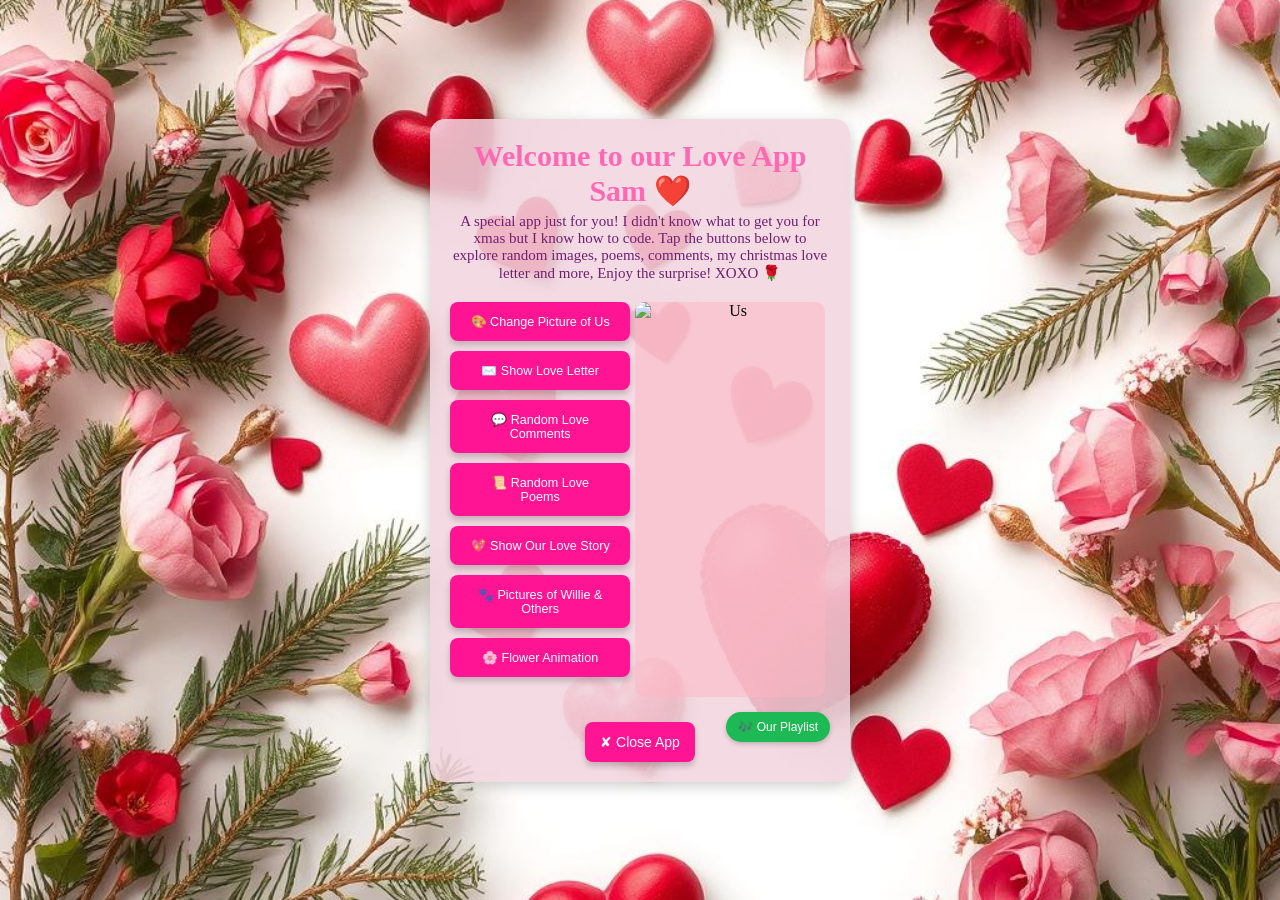
==== index.html @ a5ec3355 "Initial Commit" ====
<!DOCTYPE html>
<html lang="en">
<head>
  <meta charset="UTF-8">
  <meta name="viewport" content="width=device-width, initial-scale=1.0">
  <title>Love App</title>
  <link rel="stylesheet" href="iphone_styles.css">
  <script defer src="girlfriend_app.js"></script>
</head>
<body>
  <div class="container">
    <!-- Title Section -->
    <div class="title-section">
      <h1>Welcome to our Love App Sam ❤️</h1>
      <p>A special app just for you! I didn't know what to get you for xmas but I know how to code. Tap the buttons below to explore random images, poems, comments, my christmas love letter and more, Enjoy the surprise! XOXO 🌹
    </p>
    </div>

    <!-- Main Content -->
    <div class="main-content">
      <!-- Buttons Section -->
      <div class="buttons-section">
        <button onclick="showRandomImage()">🎨 Change Picture of Us</button>
        <button onclick="showLetter()">✉️ Show Love Letter</button>
        <button onclick="showRandomComment()">💬 Random Love Comments</button>
        <button onclick="showRandomPoem()">📜 Random Love Poems</button>
        <button onclick="startLoveStory()">💖 Show Our Love Story</button>
        <button onclick="showRandomCatPicture()">🐾 Pictures of Willie & Others</button>
        <button onclick="runFlowerAnimation()">🌸 Flower Animation</button>
      </div>

      <!-- Image Section -->
      <div class="image-section">
        <div id="imageBox">
          <img id="profile" src="assets/us/us.png" alt="Us" class="profile-picture">
        </div>
        <!-- Our Playlist Button -->
        <button onclick="window.open('https://open.spotify.com/playlist/7s3M896HPykvknNU91CE7M?si=088d660f351b4f21', '_blank')" class="playlist-button">🎶 Our Playlist</button>  
      </div>
    </div>
    <div class="close-app">
        <button onclick="closeApp()">✘ Close App</button>
    </div>

  <!-- Popup Modal -->
<div id="popupModal" class="modal">
  <div class="modal-content">
    <span class="close-btn" onclick="closeModal()">&times;</span>
    <div id="popupContent">
      <!-- Dynamic content like images, text, etc., will appear here -->
    </div>
    <button class="close-popup-btn" onclick="closeModal()">✘ Close</button>
  </div>
</div>
</body>
</html>
---- iphone_styles.css ----
body {
  font-family: 'Cochin', serif;
  background: url('assets/heart-background3.jpg') no-repeat center center fixed;
  background-size: cover;
  margin: 0;
  display: flex;
  justify-content: center;
  align-items: center;
  height: 100vh;
  overflow-y: auto;
}
.title-section h1 {
  font-size: 3.0rem; /* Adjust this value to make it bigger or smaller */
  font-weight: bold;
  color: #f02f8f; /* Example: change the color to a nice pink */
  text-align: center;
  margin-bottom: 10px;
}


.container {
  background-color: rgba(241, 212, 223, 0.85);
  padding: 20px;
  border-radius: 15px;
  width: 90%;
  max-width: 380px;
  box-shadow: 0 4px 15px rgba(0, 0, 0, 0.2);
  text-align: center;
  min-height: 52vh;
}

.title-section h1 {
  color: #ff69b4;
  font-size: 30px;
  margin: 0;
}

.title-section p {
  color: #721f72;
  margin-top: 5px;
  font-size: 15px;
}

.main-content {
  display: flex;
  justify-content: space-between;
  margin-top: 20px;
}

.buttons-section {
  display: flex;
  flex-direction: column;
  gap: 10px;
  width: fit-content;
}

button {
  padding: 12px 20px;
  font-size: 12.6px;
  color: white;
  background-color: #ff1493;
  border: none;
  border-radius: 8px;
  cursor: pointer;
  box-shadow: 0 4px 6px rgba(0, 0, 0, 0.2);
  transition: transform 0.2s, background-color 0.2s;
}

button:hover {
  background-color: #ff85c0;
  transform: scale(1.05);
}

button:active {
  transform: scale(0.95);
}

.image-section {
  display: flex;
  flex-direction: column;
  align-items: center;
  gap: 10px;
  width: 60%;
}

#imageBox {
  width: 95%;
  height: 395px;
  background: rgba(255, 182, 193, 0.5);
  border-radius: 10px;
  display: flex;
  justify-content: center;
  align-items: center;
}

.profile-picture {
  width: 100%;
  height: 100%;
  object-fit: cover;
  border-radius: 10px;
}

.playlist-button {
  padding: 8px 12px; 
  font-size: 12px; 
  color: white;
  background-color: #1DB954;
  border: none;
  border-radius: 20px; 
  cursor: pointer;
  margin-top: 5px; 
  box-shadow: 0 2px 5px rgba(0, 0, 0, 0.2);
  transition: transform 0.2s, background-color 0.2s;
  margin-left: auto;
}

.playlist-button:hover {
  background-color: #1ed760; 
  transform: scale(1.05);
}

.playlist-button:active {
  transform: scale(0.95); 
}


/* Modal Styling */
.modal {
  display: none;
  position: fixed;
  top: 0;
  left: 0;
  width: 100%;
  height: 100%;
  background: rgba(0, 0, 0, 0.7);
  justify-content: center;
  align-items: center;
}

.modal-content {
  background: white;
  padding: 15px;
  border-radius: 10px;
  text-align: center;
  max-width: 400px;
  width: 80%;
  position: relative;
  overflow:hidden;
}

#popupContent img {
  width: 320px;
  height:auto;
  max-height: 480px;
  border-radius: 10px;
  object-fit:contain;
  margin: auto;
  display: block;
  box-sizing: border-box;
}

#popupContent {
  font-size: 16px;
  color: #800080;
}
#storyContent {
  display: flex;
  flex-direction: column;
  align-items: center;
  justify-content: center;
  text-align: center;
}

.special-caption {
  font-family: 'Cochin', 'Georgia', serif; /* Elegant built-in fonts */
  font-size: 18px;
  color: #721f72;
  margin-top: 15px;
  padding: 0 10px;
  text-align: center;
}

#storyContent img {
  max-width: 100%;
  height: auto;
  max-height: 420px;
  border-radius: 10px;
  margin-bottom: 10px;
}
#captionArea {
  font-size: 14px; /* Font size for the text */
  color: #721f72; /* Purple text color */
  margin-top: 10px; /* Space above the element */
  padding: 10px; /* Space inside the box */
  background-color: rgba(250, 226, 234, 0.95); /* Light pink background */
  border: 2px solid #fab1d5; /* Pink border */
  border-radius: 8px; /* Rounded corners for a polished look */
  display: inline-block; /* Size adjusts based on content */
  max-width: 300px; /* Optional: limit width for better readability */
  word-wrap: break-word; /* Prevents overflow by wrapping long words */
  box-shadow: 2px 2px 6px rgba(0, 0, 0, 0.1); /* Subtle shadow for depth */
  text-align: center; 
}

.navigation-buttons {
  display: flex;
  justify-content: center;
  margin-top: 10px;
}

.arrow-btn {
  background-color: #ff1493;
  color: white;
  border: none;
  padding: 10px 20px;
  margin: 0 5px;
  font-size: 16px;
  border-radius: 8px;
  cursor: pointer;
  transition: transform 0.2s, background-color 0.2s;
}

.arrow-btn:hover {
  background-color: #ff85c0;
  transform: scale(1.1);
}

.arrow-btn:active {
  transform: scale(0.95);
}

.regenerate-btn {
  background-color: #ff1493;
  color: white;
  border: none;
  padding: 10px 20px;
  margin-top: 20px;
  font-size: 18px;
  border-radius: 8px;
  cursor: pointer;
  transition: transform 0.2s, background-color 0.2s;
}

.regenerate-btn:hover {
  background-color: #ff85c0;
  transform: scale(1.1);
}

.regenerate-btn:active {
  transform: scale(0.95);
}
/* Close icon at top-right corner */
.close-btn {
  position: absolute;
  top: 10px;
  right: 15px;
  font-size: 18px;
  color: black;
  cursor: pointer;
  transition: transform 0.2s ease-in-out;
}

.close-btn:hover {
  transform: scale(1.1);
  color: #ff1493; /* Highlight on hover */
}

/* Bottom close button */
.close-popup-btn {
  margin-top: 20px;
  padding: 10px 20px;
  font-size: 16px;
  color: white;
  background-color: #ff1493;
  border: none;
  border-radius: 8px;
  cursor: pointer;
  transition: transform 0.2s, background-color 0.2s;
}

.close-popup-btn:hover {
  background-color: #db083c;
  transform: scale(1.05);
}

.close-popup-btn:active {
  transform: scale(0.95);
}


/* Modal styling tweaks */
.modal-content {
  position: relative;
  padding: 20px;
  border-radius: 10px;
  background: white;
  text-align: center;
  max-width: 350px;
  width: 80%;
}

.close-app {
  margin-top: -35px;
  text-align: center;
}

.close-app button {
  padding: 12px 15px;
  font-size: 14px;
  color: white; 
  background-color: #ff1493;
  border: none;
  border-radius: 8px;
  cursor: pointer;
  box-shadow: 0 4px 6px rgba(0, 0, 0, 0.2);
  transition: transform 0.2s, background-color 0.2s;
  margin-top: 15px;
}

.close-app button:hover {
  background-color: #ff4d4d;
  transform: scale(1.05);
}

.close-app button:active {
  transform: scale(0.95);
}
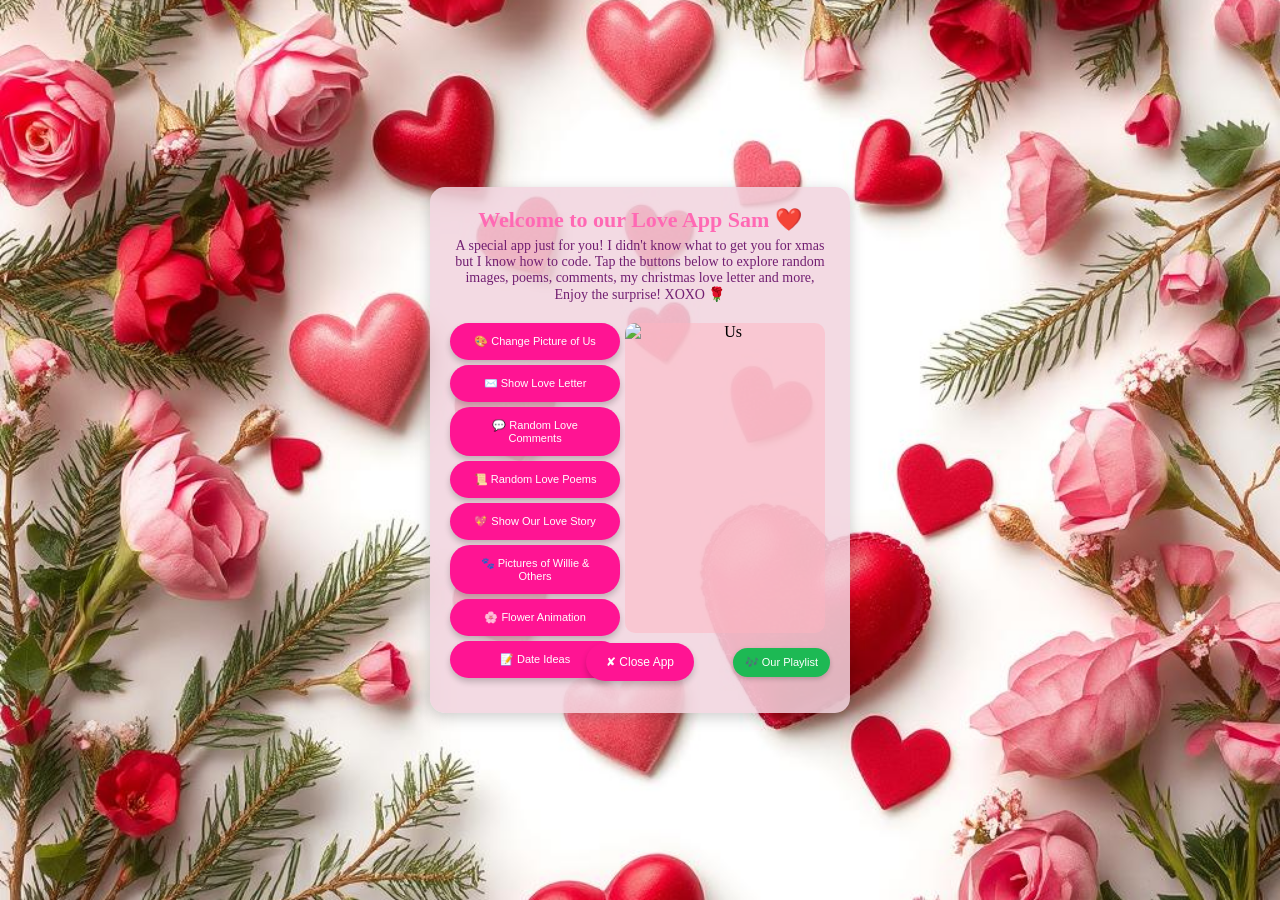
==== commit 7aa91d64: "Update index.html" ====
--- a/index.html
+++ b/index.html
@@ -27,6 +27,7 @@
         <button onclick="startLoveStory()">💖 Show Our Love Story</button>
         <button onclick="showRandomCatPicture()">🐾 Pictures of Willie & Others</button>
         <button onclick="runFlowerAnimation()">🌸 Flower Animation</button>
+        <button onclick = "generateDateIdea()">📝 Date Ideas</button>
       </div>
 
       <!-- Image Section -->
@@ -53,4 +54,4 @@
   </div>
 </div>
 </body>
-</html>+</html>
--- a/iphone_styles.css
+++ b/iphone_styles.css
@@ -10,9 +10,9 @@
   overflow-y: auto;
 }
 .title-section h1 {
-  font-size: 3.0rem; /* Adjust this value to make it bigger or smaller */
+  font-size: 3.0rem;
   font-weight: bold;
-  color: #f02f8f; /* Example: change the color to a nice pink */
+  color: #f02f8f; 
   text-align: center;
   margin-bottom: 10px;
 }
@@ -26,19 +26,19 @@
   max-width: 380px;
   box-shadow: 0 4px 15px rgba(0, 0, 0, 0.2);
   text-align: center;
-  min-height: 52vh;
+  min-height: 54vh;
 }
 
 .title-section h1 {
   color: #ff69b4;
-  font-size: 30px;
+  font-size: 22px;
   margin: 0;
 }
 
 .title-section p {
   color: #721f72;
   margin-top: 5px;
-  font-size: 15px;
+  font-size: 14px;
 }
 
 .main-content {
@@ -50,25 +50,25 @@
 .buttons-section {
   display: flex;
   flex-direction: column;
-  gap: 10px;
-  width: fit-content;
+  gap: 5px;
 }
 
 button {
   padding: 12px 20px;
-  font-size: 12.6px;
-  color: white;
-  background-color: #ff1493;
-  border: none;
-  border-radius: 8px;
+  font-size: 11px;
+  color: white;
+  background-color: #ff1493;
+  border: none;
+  border-radius: 20px;
   cursor: pointer;
   box-shadow: 0 4px 6px rgba(0, 0, 0, 0.2);
   transition: transform 0.2s, background-color 0.2s;
 }
 
 button:hover {
-  background-color: #ff85c0;
+  background-color: #d34d8e;
   transform: scale(1.05);
+  transform: translateY(2px);
 }
 
 button:active {
@@ -85,7 +85,7 @@
 
 #imageBox {
   width: 95%;
-  height: 395px;
+  height: 310px; 
   background: rgba(255, 182, 193, 0.5);
   border-radius: 10px;
   display: flex;
@@ -96,13 +96,17 @@
 .profile-picture {
   width: 100%;
   height: 100%;
-  object-fit: cover;
-  border-radius: 10px;
-}
+  border: 10px;
+  border-radius: 10px;
+  object-fit: cover; 
+  object-position: center; 
+  cursor: pointer;
+}
+
 
 .playlist-button {
   padding: 8px 12px; 
-  font-size: 12px; 
+  font-size: 11px; 
   color: white;
   background-color: #1DB954;
   border: none;
@@ -117,6 +121,7 @@
 .playlist-button:hover {
   background-color: #1ed760; 
   transform: scale(1.05);
+  transform: translateY(-2px)
 }
 
 .playlist-button:active {
@@ -124,7 +129,6 @@
 }
 
 
-/* Modal Styling */
 .modal {
   display: none;
   position: fixed;
@@ -138,70 +142,71 @@
 }
 
 .modal-content {
-  background: white;
+  border: 2px transparent #f768af;
   padding: 15px;
   border-radius: 10px;
   text-align: center;
   max-width: 400px;
   width: 80%;
   position: relative;
-  overflow:hidden;
+  overflow: hidden;
 }
 
 #popupContent img {
   width: 320px;
-  height:auto;
-  max-height: 480px;
-  border-radius: 10px;
-  object-fit:contain;
-  margin: auto;
+  max-width: 100%; 
+  height: 100%;
+  max-height: 480px; 
+  object-fit: cover; 
+  border-radius: 10px;
+  margin: auto; 
   display: block;
   box-sizing: border-box;
 }
-
 #popupContent {
   font-size: 16px;
+  color: #800080;  
+}
+#storyContent {
+  display: flex;
+  flex-direction: column;
+  align-items: center;
+  justify-content: center;
+  text-align: center;
+}
+
+.special-caption {
+  font-family: 'Cochin', 'Georgia', serif; 
+  font-size: 16px;
   color: #800080;
-}
-#storyContent {
-  display: flex;
-  flex-direction: column;
-  align-items: center;
-  justify-content: center;
-  text-align: center;
-}
-
-.special-caption {
-  font-family: 'Cochin', 'Georgia', serif; /* Elegant built-in fonts */
-  font-size: 18px;
-  color: #721f72;
   margin-top: 15px;
   padding: 0 10px;
   text-align: center;
+
 }
 
 #storyContent img {
   max-width: 100%;
   height: auto;
-  max-height: 420px;
+  max-height: 390px;
   border-radius: 10px;
   margin-bottom: 10px;
 }
+
 #captionArea {
-  font-size: 14px; /* Font size for the text */
-  color: #721f72; /* Purple text color */
-  margin-top: 10px; /* Space above the element */
-  padding: 10px; /* Space inside the box */
-  background-color: rgba(250, 226, 234, 0.95); /* Light pink background */
-  border: 2px solid #fab1d5; /* Pink border */
-  border-radius: 8px; /* Rounded corners for a polished look */
-  display: inline-block; /* Size adjusts based on content */
-  max-width: 300px; /* Optional: limit width for better readability */
-  word-wrap: break-word; /* Prevents overflow by wrapping long words */
-  box-shadow: 2px 2px 6px rgba(0, 0, 0, 0.1); /* Subtle shadow for depth */
+  font-size: 12px; 
+  color: #800080;
+  margin-top: 10px; 
+  padding: 10px; 
+  background-color: rgba(250, 226, 234, 0.95); 
+  border: 2px solid #fab1d5; 
+  border-radius: 20px; 
+  display: inline-block; 
+  max-width: 300px; 
+  word-wrap: break-word; 
+  box-shadow: 2px 2px 6px rgba(0, 0, 0, 0.1); 
   text-align: center; 
 }
-
 .navigation-buttons {
   display: flex;
   justify-content: center;
@@ -214,8 +219,8 @@
   border: none;
   padding: 10px 20px;
   margin: 0 5px;
-  font-size: 16px;
-  border-radius: 8px;
+  font-size: 14px;
+  border-radius: 20px;
   cursor: pointer;
   transition: transform 0.2s, background-color 0.2s;
 }
@@ -223,6 +228,7 @@
 .arrow-btn:hover {
   background-color: #ff85c0;
   transform: scale(1.1);
+  transform: translateY(2px)
 }
 
 .arrow-btn:active {
@@ -235,8 +241,8 @@
   border: none;
   padding: 10px 20px;
   margin-top: 20px;
-  font-size: 18px;
-  border-radius: 8px;
+  font-size: 16px;
+  border-radius: 20px;
   cursor: pointer;
   transition: transform 0.2s, background-color 0.2s;
 }
@@ -244,12 +250,12 @@
 .regenerate-btn:hover {
   background-color: #ff85c0;
   transform: scale(1.1);
+  transform: translateY(2px)
 }
 
 .regenerate-btn:active {
   transform: scale(0.95);
 }
-/* Close icon at top-right corner */
 .close-btn {
   position: absolute;
   top: 10px;
@@ -265,7 +271,6 @@
   color: #ff1493; /* Highlight on hover */
 }
 
-/* Bottom close button */
 .close-popup-btn {
   margin-top: 20px;
   padding: 10px 20px;
@@ -273,7 +278,7 @@
   color: white;
   background-color: #ff1493;
   border: none;
-  border-radius: 8px;
+  border-radius: 20px;
   cursor: pointer;
   transition: transform 0.2s, background-color 0.2s;
 }
@@ -281,6 +286,7 @@
 .close-popup-btn:hover {
   background-color: #db083c;
   transform: scale(1.05);
+  transform: translateY(2px);
 }
 
 .close-popup-btn:active {
@@ -288,12 +294,11 @@
 }
 
 
-/* Modal styling tweaks */
 .modal-content {
   position: relative;
   padding: 20px;
   border-radius: 10px;
-  background: white;
+  background: rgba(252, 226, 234, 0.9);
   text-align: center;
   max-width: 350px;
   width: 80%;
@@ -305,23 +310,25 @@
 }
 
 .close-app button {
-  padding: 12px 15px;
-  font-size: 14px;
+  padding: 12px 20px;
+  font-size: 12px;
   color: white; 
   background-color: #ff1493;
   border: none;
-  border-radius: 8px;
+  border-radius: 20px;
   cursor: pointer;
   box-shadow: 0 4px 6px rgba(0, 0, 0, 0.2);
   transition: transform 0.2s, background-color 0.2s;
-  margin-top: 15px;
 }
 
 .close-app button:hover {
   background-color: #ff4d4d;
   transform: scale(1.05);
+  transform: translateY(-2px);
 }
 
 .close-app button:active {
   transform: scale(0.95);
-}+}
+
+
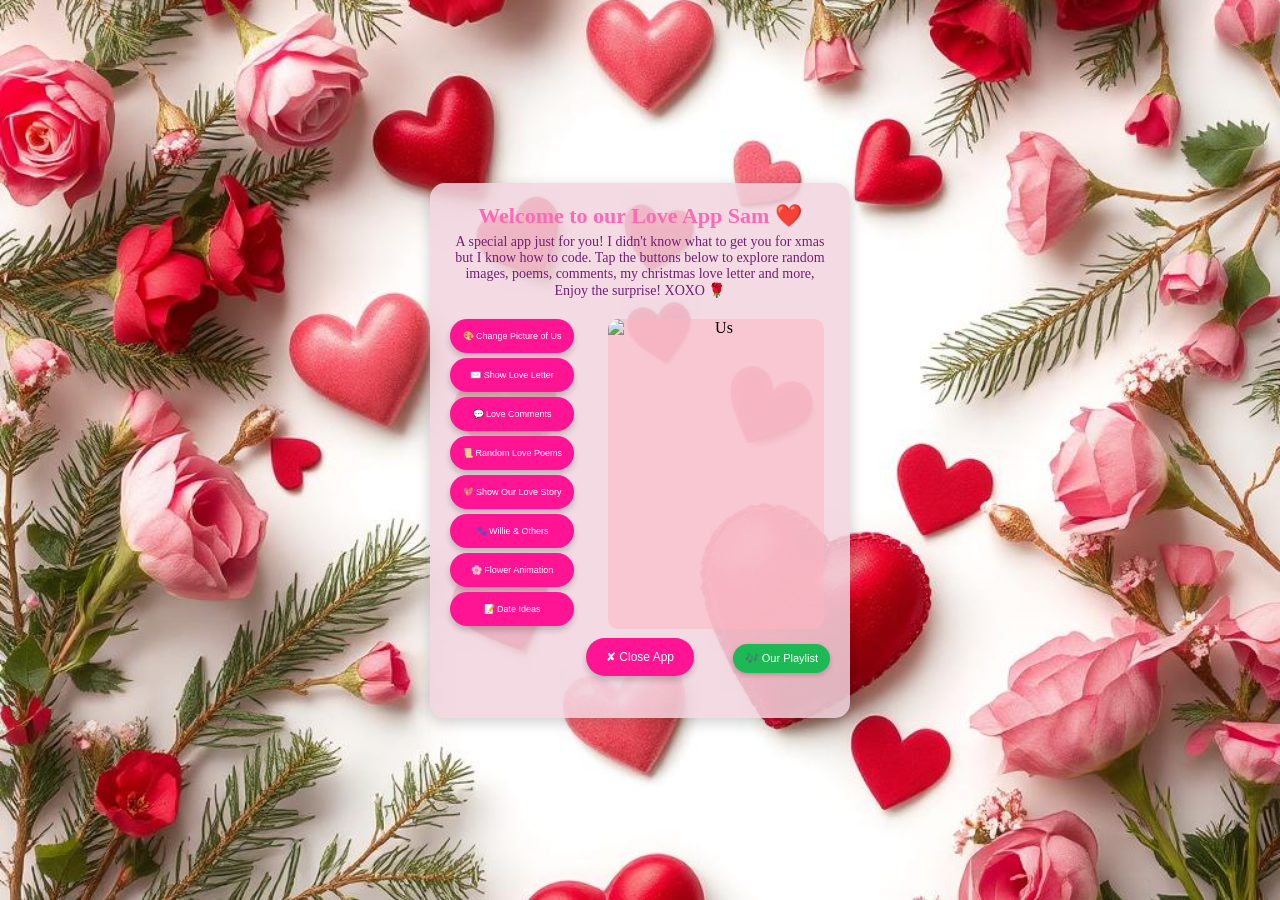
==== commit 24ac3e2e: "Update index.html" ====
--- a/index.html
+++ b/index.html
@@ -22,10 +22,10 @@
       <div class="buttons-section">
         <button onclick="showRandomImage()">🎨 Change Picture of Us</button>
         <button onclick="showLetter()">✉️ Show Love Letter</button>
-        <button onclick="showRandomComment()">💬 Random Love Comments</button>
+        <button onclick="showRandomComment()">💬 Love Comments</button>
         <button onclick="showRandomPoem()">📜 Random Love Poems</button>
         <button onclick="startLoveStory()">💖 Show Our Love Story</button>
-        <button onclick="showRandomCatPicture()">🐾 Pictures of Willie & Others</button>
+        <button onclick="showRandomCatPicture()">🐾 Willie & Others</button>
         <button onclick="runFlowerAnimation()">🌸 Flower Animation</button>
         <button onclick = "generateDateIdea()">📝 Date Ideas</button>
       </div>
--- a/iphone_styles.css
+++ b/iphone_styles.css
@@ -26,7 +26,7 @@
   max-width: 380px;
   box-shadow: 0 4px 15px rgba(0, 0, 0, 0.2);
   text-align: center;
-  min-height: 54vh;
+  min-height: 55vh;
 }
 
 .title-section h1 {
@@ -54,8 +54,8 @@
 }
 
 button {
-  padding: 12px 20px;
-  font-size: 11px;
+  padding: 12px 12px;
+  font-size: 9px;
   color: white;
   background-color: #ff1493;
   border: none;
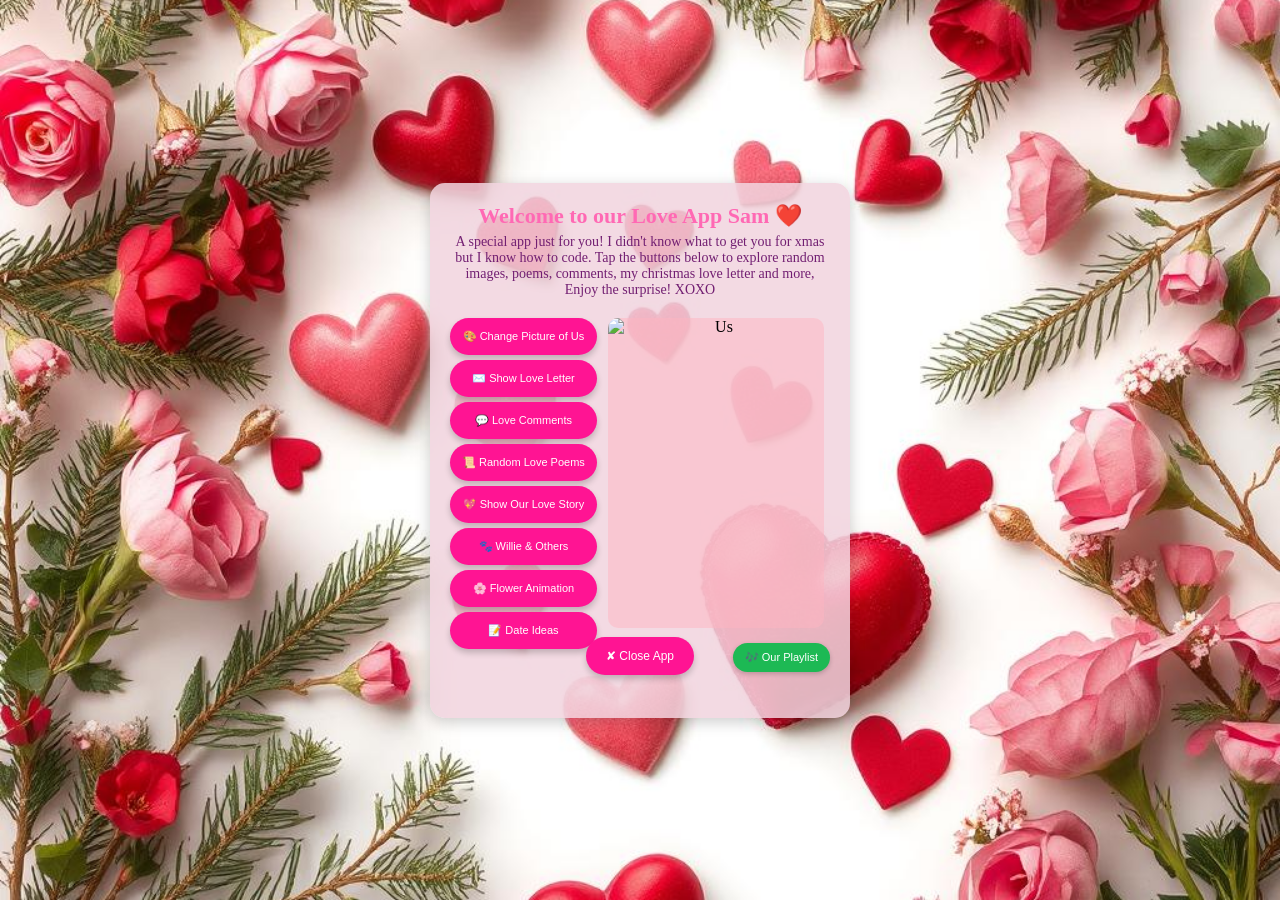
==== commit b4db2480: "Update index.html" ====
--- a/index.html
+++ b/index.html
@@ -12,7 +12,7 @@
     <!-- Title Section -->
     <div class="title-section">
       <h1>Welcome to our Love App Sam ❤️</h1>
-      <p>A special app just for you! I didn't know what to get you for xmas but I know how to code. Tap the buttons below to explore random images, poems, comments, my christmas love letter and more, Enjoy the surprise! XOXO 🌹
+      <p>A special app just for you! I didn't know what to get you for xmas but I know how to code. Tap the buttons below to explore random images, poems, comments, my christmas love letter and more, Enjoy the surprise! XOXO 
     </p>
     </div>
 
--- a/iphone_styles.css
+++ b/iphone_styles.css
@@ -55,7 +55,7 @@
 
 button {
   padding: 12px 12px;
-  font-size: 9px;
+  font-size: 11px;
   color: white;
   background-color: #ff1493;
   border: none;
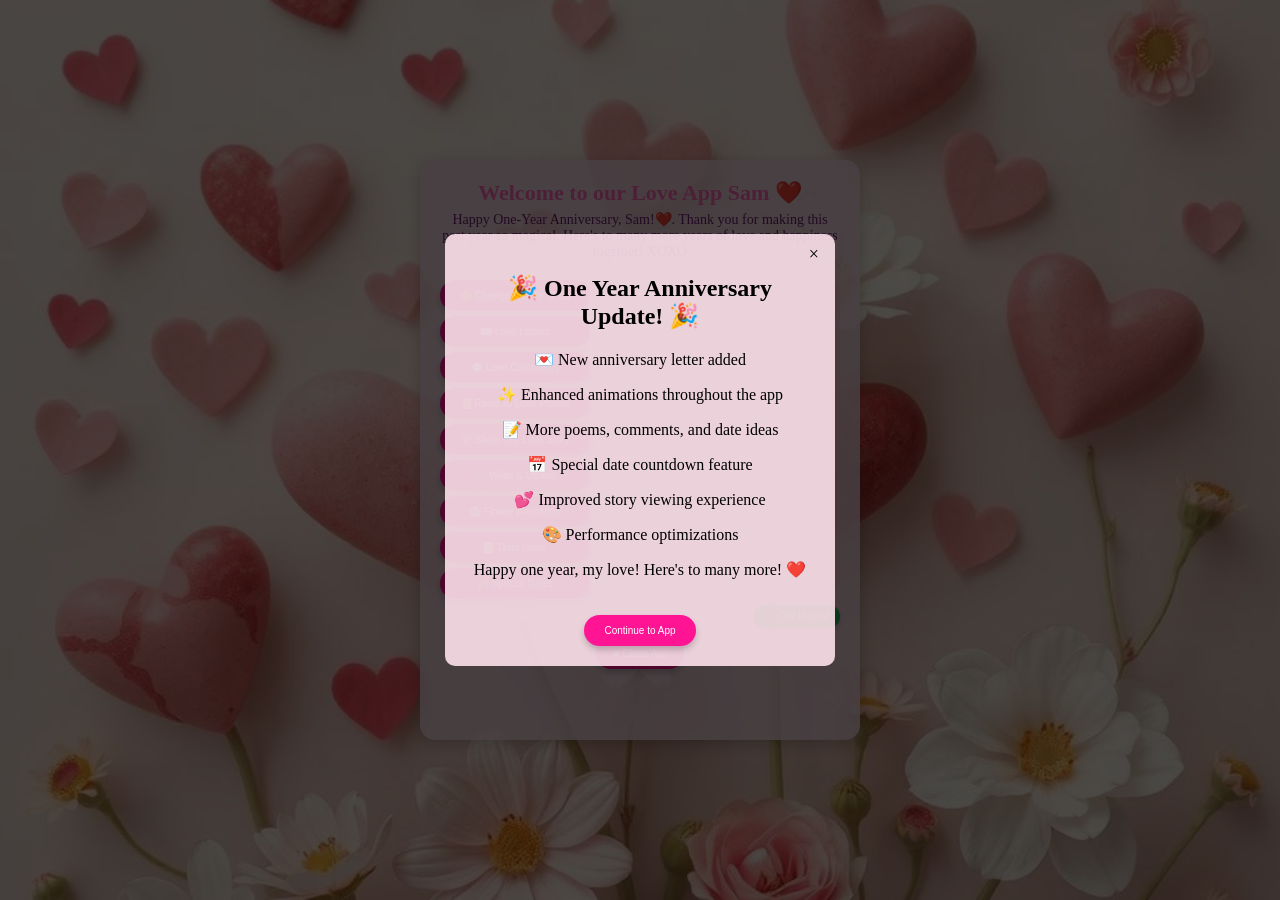
==== commit 133f6b2e: "Update index.html" ====
--- a/index.html
+++ b/index.html
@@ -1,35 +1,38 @@
 <!DOCTYPE html>
 <html lang="en">
 <head>
+  <link rel="icon" href="data:image/svg+xml,<svg xmlns='http://www.w3.org/2000/svg' viewBox='0 0 24 24' fill='%23ff1493'><path d='M12 21.35l-1.45-1.32C5.4 15.36 2 12.28 2 8.5 2 5.42 4.42 3 7.5 3c1.74 0 3.41.81 4.5 2.09C13.09 3.81 14.76 3 16.5 3 19.58 3 22 5.42 22 8.5c0 3.78-3.4 6.86-8.55 11.54L12 21.35z'/></svg>">
   <meta charset="UTF-8">
   <meta name="viewport" content="width=device-width, initial-scale=1.0">
   <title>Love App</title>
   <link rel="stylesheet" href="iphone_styles.css">
   <script defer src="girlfriend_app.js"></script>
+  <link rel="icon" href="assets/heart-icon.png" type="image/png">
+  <link rel="apple-touch-icon" href="assets/heart-icon.png">
 </head>
 <body>
   <div class="container">
     <!-- Title Section -->
     <div class="title-section">
       <h1>Welcome to our Love App Sam ❤️</h1>
-      <p>A special app just for you! I didn't know what to get you for xmas but I know how to code. Tap the buttons below to explore random images, poems, comments, my christmas love letter and more, Enjoy the surprise! XOXO 
+      <p>  Happy One-Year Anniversary, Sam!❤️. Thank you for making this past year so magical. 
+      Here's to many more years of love and happiness together! XOXO
     </p>
     </div>
-
     <!-- Main Content -->
     <div class="main-content">
       <!-- Buttons Section -->
       <div class="buttons-section">
-        <button onclick="showRandomImage()">🎨 Change Picture of Us</button>
-        <button onclick="showLetter()">✉️ Show Love Letter</button>
-        <button onclick="showRandomComment()">💬 Love Comments</button>
-        <button onclick="showRandomPoem()">📜 Random Love Poems</button>
-        <button onclick="startLoveStory()">💖 Show Our Love Story</button>
-        <button onclick="showRandomCatPicture()">🐾 Willie & Others</button>
-        <button onclick="runFlowerAnimation()">🌸 Flower Animation</button>
-        <button onclick = "generateDateIdea()">📝 Date Ideas</button>
+        <button onclick="showRandomImage()" class="pulse-btn">🎨 Change Picture of Us</button>
+        <button onclick="showLetterOptions()" class="pulse-btn">✉️ Love Letters</button>
+        <button onclick="showRandomComment()" class="pulse-btn">💬 Love Comments</button>
+        <button onclick="showRandomPoem()" class="pulse-btn">📜 Random Love Poems</button>
+        <button onclick="showLoveStory()" class="pulse-btn">💖 Show Our Love Story</button>
+        <button onclick="showRandomCatPicture()" class="pulse-btn">🐾 Willie & Others</button>
+        <button onclick="runFlowerAnimation()" class="pulse-btn">🌸 Flower Animation</button>
+        <button onclick="generateDateIdea()" class="pulse-btn">📝 Date Ideas</button>
+        <button onclick="showCountdown()" class="pulse-btn">🎉 Special Dates</button>
       </div>
-
       <!-- Image Section -->
       <div class="image-section">
         <div id="imageBox">
@@ -40,18 +43,37 @@
       </div>
     </div>
     <div class="close-app">
-        <button onclick="closeApp()">✘ Close App</button>
+        <button onclick="closeApp()" class="pulse-btn">✘ Close App</button>
     </div>
+  </div>
+  
+  <!-- Popup Modal -->
+  <div id="popupModal" class="modal">
+    <div class="modal-content">
+      <span class="close-btn" onclick="closeModal()">&times;</span>
+      <div id="popupContent">
+        <!-- Dynamic content like images, text, etc., will appear here -->
+      </div>
+      <button class="close-popup-btn" onclick="closeModal()">✘ Close</button>
+    </div>
+  </div>
 
-  <!-- Popup Modal -->
-<div id="popupModal" class="modal">
-  <div class="modal-content">
-    <span class="close-btn" onclick="closeModal()">&times;</span>
-    <div id="popupContent">
-      <!-- Dynamic content like images, text, etc., will appear here -->
+  <!-- Update Modal -->
+  <div id="updateModal" class="modal">
+    <div class="modal-content update-content">
+      <span class="close-btn" onclick="closeUpdateModal()">&times;</span>
+      <h2>🎉 One Year Anniversary Update! 🎉</h2>
+      <div class="update-details">
+        <p>💌 New anniversary letter added</p>
+        <p>✨ Enhanced animations throughout the app</p>
+        <p>📝 More poems, comments, and date ideas</p>
+        <p>📅 Special date countdown feature</p>
+        <p>💕 Improved story viewing experience</p>
+        <p>🎨 Performance optimizations</p>
+      </div>
+      <p class="update-message">Happy one year, my love! Here's to many more! ❤️</p>
+      <button class="close-popup-btn" onclick="closeUpdateModal()">Continue to App</button>
     </div>
-    <button class="close-popup-btn" onclick="closeModal()">✘ Close</button>
   </div>
-</div>
 </body>
 </html>
--- a/iphone_styles.css
+++ b/iphone_styles.css
@@ -1,6 +1,6 @@
 body {
   font-family: 'Cochin', serif;
-  background: url('assets/heart-background3.jpg') no-repeat center center fixed;
+  background: url('assets/heart-background.jpg') no-repeat center center fixed;
   background-size: cover;
   margin: 0;
   display: flex;
@@ -9,6 +9,7 @@
   height: 100vh;
   overflow-y: auto;
 }
+
 .title-section h1 {
   font-size: 3.0rem;
   font-weight: bold;
@@ -17,16 +18,15 @@
   margin-bottom: 10px;
 }
 
-
 .container {
   background-color: rgba(241, 212, 223, 0.85);
   padding: 20px;
   border-radius: 15px;
-  width: 90%;
-  max-width: 380px;
+  width: 100%;
+  max-width: 400px;
   box-shadow: 0 4px 15px rgba(0, 0, 0, 0.2);
   text-align: center;
-  min-height: 55vh;
+  min-height: 60vh !important;
 }
 
 .title-section h1 {
@@ -50,29 +50,54 @@
 .buttons-section {
   display: flex;
   flex-direction: column;
+  align-items: center;
   gap: 5px;
+  width: fit-content;
 }
 
 button {
-  padding: 12px 12px;
-  font-size: 11px;
+  padding: 10px 14px;
+  font-size: 10px !important;
   color: white;
   background-color: #ff1493;
   border: none;
   border-radius: 20px;
   cursor: pointer;
+  width: 150px;
   box-shadow: 0 4px 6px rgba(0, 0, 0, 0.2);
-  transition: transform 0.2s, background-color 0.2s;
+  transition: all 0.3s ease;
 }
 
 button:hover {
   background-color: #d34d8e;
-  transform: scale(1.05);
-  transform: translateY(2px);
+  transform: translateY(-3px);
+  box-shadow: 0 6px 12px rgba(0, 0, 0, 0.3);
 }
 
 button:active {
-  transform: scale(0.95);
+  transform: translateY(1px);
+  box-shadow: 0 2px 3px rgba(0, 0, 0, 0.2);
+}
+
+/* Pulsing animation for buttons */
+.pulse-btn {
+  animation: none;
+}
+
+.pulse-btn:hover {
+  animation: pulse 1.5s infinite;
+}
+
+@keyframes pulse {
+  0% {
+    box-shadow: 0 0 0 0 rgba(255, 20, 147, 0.7);
+  }
+  70% {
+    box-shadow: 0 0 0 10px rgba(255, 20, 147, 0);
+  }
+  100% {
+    box-shadow: 0 0 0 0 rgba(255, 20, 147, 0);
+  }
 }
 
 .image-section {
@@ -84,13 +109,14 @@
 }
 
 #imageBox {
-  width: 95%;
+  width: 100%;
   height: 310px; 
   background: rgba(255, 182, 193, 0.5);
   border-radius: 10px;
   display: flex;
   justify-content: center;
   align-items: center;
+  overflow: hidden;
 }
 
 .profile-picture {
@@ -101,33 +127,38 @@
   object-fit: cover; 
   object-position: center; 
   cursor: pointer;
-}
-
+  transition: transform 0.5s ease-in-out;
+}
+
+.profile-picture:hover {
+  transform: scale(1.03);
+}
 
 .playlist-button {
-  padding: 8px 12px; 
+  padding: 6px 10px; 
   font-size: 11px; 
   color: white;
   background-color: #1DB954;
   border: none;
   border-radius: 20px; 
   cursor: pointer;
+  width: auto;
   margin-top: 5px; 
   box-shadow: 0 2px 5px rgba(0, 0, 0, 0.2);
-  transition: transform 0.2s, background-color 0.2s;
+  transition: all 0.3s ease;
   margin-left: auto;
 }
 
 .playlist-button:hover {
   background-color: #1ed760; 
-  transform: scale(1.05);
-  transform: translateY(-2px)
+  transform: translateY(-3px);
+  box-shadow: 0 4px 8px rgba(0, 0, 0, 0.3);
 }
 
 .playlist-button:active {
-  transform: scale(0.95); 
-}
-
+  transform: translateY(1px);
+  box-shadow: 0 1px 2px rgba(0, 0, 0, 0.2);
+}
 
 .modal {
   display: none;
@@ -139,6 +170,7 @@
   background: rgba(0, 0, 0, 0.7);
   justify-content: center;
   align-items: center;
+  z-index: 1000;
 }
 
 .modal-content {
@@ -150,6 +182,36 @@
   width: 80%;
   position: relative;
   overflow: hidden;
+}
+
+.fade-in {
+  animation: fadeIn 0.3s ease-in-out;
+}
+
+.fade-out {
+  animation: fadeOut 0.3s ease-in-out;
+}
+
+@keyframes fadeIn {
+  from {
+    opacity: 0;
+    transform: translateY(20px);
+  }
+  to {
+    opacity: 1;
+    transform: translateY(0);
+  }
+}
+
+@keyframes fadeOut {
+  from {
+    opacity: 1;
+    transform: translateY(0);
+  }
+  to {
+    opacity: 0;
+    transform: translateY(20px);
+  }
 }
 
 #popupContent img {
@@ -162,11 +224,18 @@
   margin: auto; 
   display: block;
   box-sizing: border-box;
-}
+  transition: transform 0.5s ease;
+}
+
+#popupContent img:hover {
+  transform: scale(1.02);
+}
+
 #popupContent {
   font-size: 16px;
   color: #800080;  
 }
+
 #storyContent {
   display: flex;
   flex-direction: column;
@@ -182,7 +251,6 @@
   margin-top: 15px;
   padding: 0 10px;
   text-align: center;
-
 }
 
 #storyContent img {
@@ -191,6 +259,11 @@
   max-height: 390px;
   border-radius: 10px;
   margin-bottom: 10px;
+  transition: transform 0.5s ease;
+}
+
+#storyContent img:hover {
+  transform: scale(1.02);
 }
 
 #captionArea {
@@ -206,11 +279,19 @@
   word-wrap: break-word; 
   box-shadow: 2px 2px 6px rgba(0, 0, 0, 0.1); 
   text-align: center; 
-}
+  transition: all 0.3s ease;
+}
+
+#captionArea:hover {
+  box-shadow: 3px 3px 10px rgba(0, 0, 0, 0.2);
+  background-color: rgba(252, 232, 238, 0.98);
+}
+
 .navigation-buttons {
   display: flex;
   justify-content: center;
   margin-top: 10px;
+  gap: 15px;
 }
 
 .arrow-btn {
@@ -219,20 +300,22 @@
   border: none;
   padding: 10px 20px;
   margin: 0 5px;
-  font-size: 14px;
+  font-size: 16px;
   border-radius: 20px;
-  cursor: pointer;
-  transition: transform 0.2s, background-color 0.2s;
+  width: auto;
+  cursor: pointer;
+  transition: all 0.3s ease;
 }
 
 .arrow-btn:hover {
   background-color: #ff85c0;
-  transform: scale(1.1);
-  transform: translateY(2px)
+  transform: translateY(-3px);
+  box-shadow: 0 6px 12px rgba(0, 0, 0, 0.2);
 }
 
 .arrow-btn:active {
-  transform: scale(0.95);
+  transform: translateY(1px);
+  box-shadow: 0 2px 3px rgba(0, 0, 0, 0.2);
 }
 
 .regenerate-btn {
@@ -243,32 +326,37 @@
   margin-top: 20px;
   font-size: 16px;
   border-radius: 20px;
-  cursor: pointer;
-  transition: transform 0.2s, background-color 0.2s;
+  width: auto;
+  cursor: pointer;
+  transition: all 0.3s ease;
 }
 
 .regenerate-btn:hover {
   background-color: #ff85c0;
-  transform: scale(1.1);
-  transform: translateY(2px)
+  transform: translateY(-3px);
+  box-shadow: 0 6px 12px rgba(0, 0, 0, 0.2);
 }
 
 .regenerate-btn:active {
-  transform: scale(0.95);
-}
+  transform: translateY(1px);
+  box-shadow: 0 2px 3px rgba(0, 0, 0, 0.2);
+}
+
 .close-btn {
   position: absolute;
   top: 10px;
-  right: 15px;
+  right: 16px;
   font-size: 18px;
   color: black;
   cursor: pointer;
-  transition: transform 0.2s ease-in-out;
+  width: auto;
+  transition: all 0.3s ease;
 }
 
 .close-btn:hover {
-  transform: scale(1.1);
-  color: #ff1493; /* Highlight on hover */
+  transform: rotate(360deg) scale(1.2); /* Spins and slightly enlarges */
+  transition: transform 0.5s ease-in-out;
+  color: #ff1493; /* Optional: Change color on hover */
 }
 
 .close-popup-btn {
@@ -280,19 +368,20 @@
   border: none;
   border-radius: 20px;
   cursor: pointer;
-  transition: transform 0.2s, background-color 0.2s;
+  width: auto;
+  transition: all 0.3s ease;
 }
 
 .close-popup-btn:hover {
   background-color: #db083c;
-  transform: scale(1.05);
-  transform: translateY(2px);
+  transform: translateY(-3px);
+  box-shadow: 0 6px 12px rgba(0, 0, 0, 0.2);
 }
 
 .close-popup-btn:active {
-  transform: scale(0.95);
-}
-
+  transform: translateY(1px);
+  box-shadow: 0 2px 3px rgba(0, 0, 0, 0.2);
+}
 
 .modal-content {
   position: relative;
@@ -305,30 +394,146 @@
 }
 
 .close-app {
-  margin-top: -35px;
+  margin-top: 10px;
   text-align: center;
 }
 
 .close-app button {
-  padding: 12px 20px;
+  padding: 10px 16px;
   font-size: 12px;
   color: white; 
   background-color: #ff1493;
   border: none;
   border-radius: 20px;
   cursor: pointer;
+  width: auto;
   box-shadow: 0 4px 6px rgba(0, 0, 0, 0.2);
-  transition: transform 0.2s, background-color 0.2s;
+  transition: all 0.3s ease;
 }
 
 .close-app button:hover {
   background-color: #ff4d4d;
-  transform: scale(1.05);
-  transform: translateY(-2px);
+  transform: translateY(-3px);
+  box-shadow: 0 6px 12px rgba(0, 0, 0, 0.2);
 }
 
 .close-app button:active {
-  transform: scale(0.95);
-}
-
-
+  transform: translateY(1px);
+  box-shadow: 0 2px 3px rgba(0, 0, 0, 0.2);
+}
+
+/* Letter Modal Styling */
+.letter-modal {
+  background: linear-gradient(to bottom right, #ffe6f0, #ffcce6);
+  border: 3px solid #ff85c0;
+  border-radius: 15px;
+  padding: 20px;
+  text-align: center;
+  box-shadow: 0 6px 12px rgba(0, 0, 0, 0.2);
+  max-width: 400px;
+  margin: auto;
+}
+
+.letter-modal h2 {
+  font-size: 24px;
+  color: #d34d8e;
+  margin-bottom: 15px;
+}
+
+.letter-modal p {
+  font-size: 16px;
+  color: #800080;
+  margin-bottom: 20px;
+}
+
+/* Letter Buttons */
+.letter-option {
+  background-color: #ff1493;
+  color: white;
+  border: none;
+  padding: 10px 20px;
+  margin: 10px 5px;
+  font-size: 12px;
+  border-radius: 20px;
+  cursor: pointer;
+  transition: all 0.3s ease;
+  box-shadow: 0 4px 8px rgba(0, 0, 0, 0.2);
+}
+
+.letter-option:hover {
+  background-color: #ff85c0;
+  transform: translateY(-3px);
+  box-shadow: 0 6px 12px rgba(0, 0, 0, 0.3);
+}
+
+.letter-option:active {
+  transform: translateY(1px);
+  box-shadow: 0 2px 3px rgba(0, 0, 0, 0.2);
+}
+
+/* Slide-out animation for the current story */
+.slide-out-left {
+  animation: slideOutLeft 0.4s ease forwards;
+}
+
+.slide-out-right {
+  animation: slideOutRight 0.4s ease forwards;
+}
+
+/* Slide-in animation for the next story */
+.slide-in-left {
+  animation: slideInLeft 0.4s ease forwards;
+}
+
+.slide-in-right {
+  animation: slideInRight 0.4s ease forwards;
+}
+
+/* Keyframes for sliding out to the left */
+@keyframes slideOutLeft {
+  from {
+    transform: translateX(0);
+    opacity: 1;
+  }
+  to {
+    transform: translateX(-100%);
+    opacity: 0;
+  }
+}
+
+/* Keyframes for sliding out to the right */
+@keyframes slideOutRight {
+  from {
+    transform: translateX(0);
+    opacity: 1;
+  }
+  to {
+    transform: translateX(100%);
+    opacity: 0;
+  }
+}
+
+/* Keyframes for sliding in from the left */
+@keyframes slideInLeft {
+  from {
+    transform: translateX(100%);
+    opacity: 0;
+  }
+  to {
+    transform: translateX(0);
+    opacity: 1;
+  }
+}
+
+/* Keyframes for sliding in from the right */
+@keyframes slideInRight {
+  from {
+    transform: translateX(-100%);
+    opacity: 0;
+  }
+  to {
+    transform: translateX(0);
+    opacity: 1;
+  }
+}
+
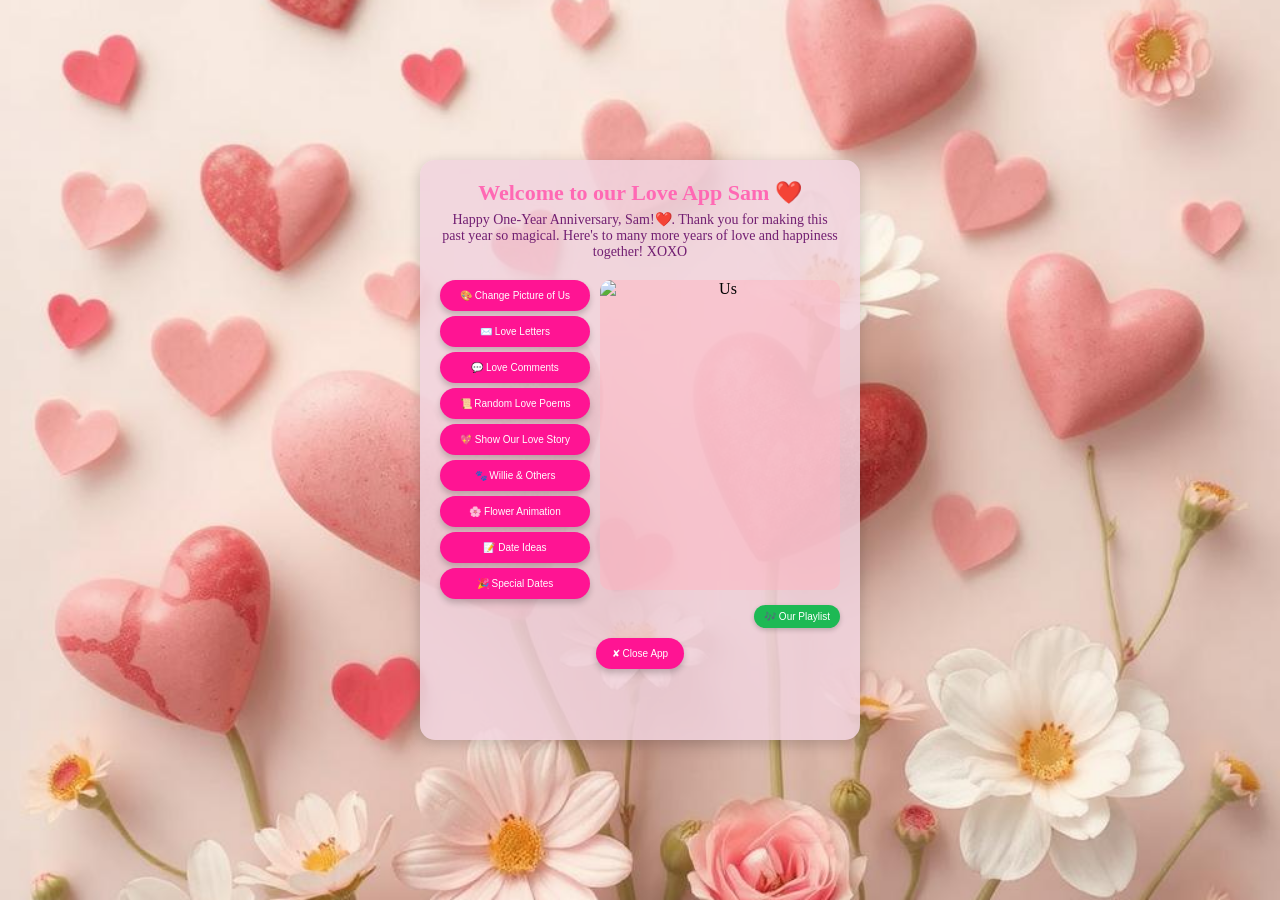
==== commit 9a37080c: "Update index.html" ====
--- a/index.html
+++ b/index.html
@@ -57,23 +57,5 @@
       <button class="close-popup-btn" onclick="closeModal()">✘ Close</button>
     </div>
   </div>
-
-  <!-- Update Modal -->
-  <div id="updateModal" class="modal">
-    <div class="modal-content update-content">
-      <span class="close-btn" onclick="closeUpdateModal()">&times;</span>
-      <h2>🎉 One Year Anniversary Update! 🎉</h2>
-      <div class="update-details">
-        <p>💌 New anniversary letter added</p>
-        <p>✨ Enhanced animations throughout the app</p>
-        <p>📝 More poems, comments, and date ideas</p>
-        <p>📅 Special date countdown feature</p>
-        <p>💕 Improved story viewing experience</p>
-        <p>🎨 Performance optimizations</p>
-      </div>
-      <p class="update-message">Happy one year, my love! Here's to many more! ❤️</p>
-      <button class="close-popup-btn" onclick="closeUpdateModal()">Continue to App</button>
-    </div>
-  </div>
 </body>
 </html>
--- a/iphone_styles.css
+++ b/iphone_styles.css
@@ -133,7 +133,9 @@
 .profile-picture:hover {
   transform: scale(1.03);
 }
-
+#profile {
+  transition: opacity 0.3s ease-in-out, transform 0.3s ease-in-out;
+}
 .playlist-button {
   padding: 6px 10px; 
   font-size: 11px; 
